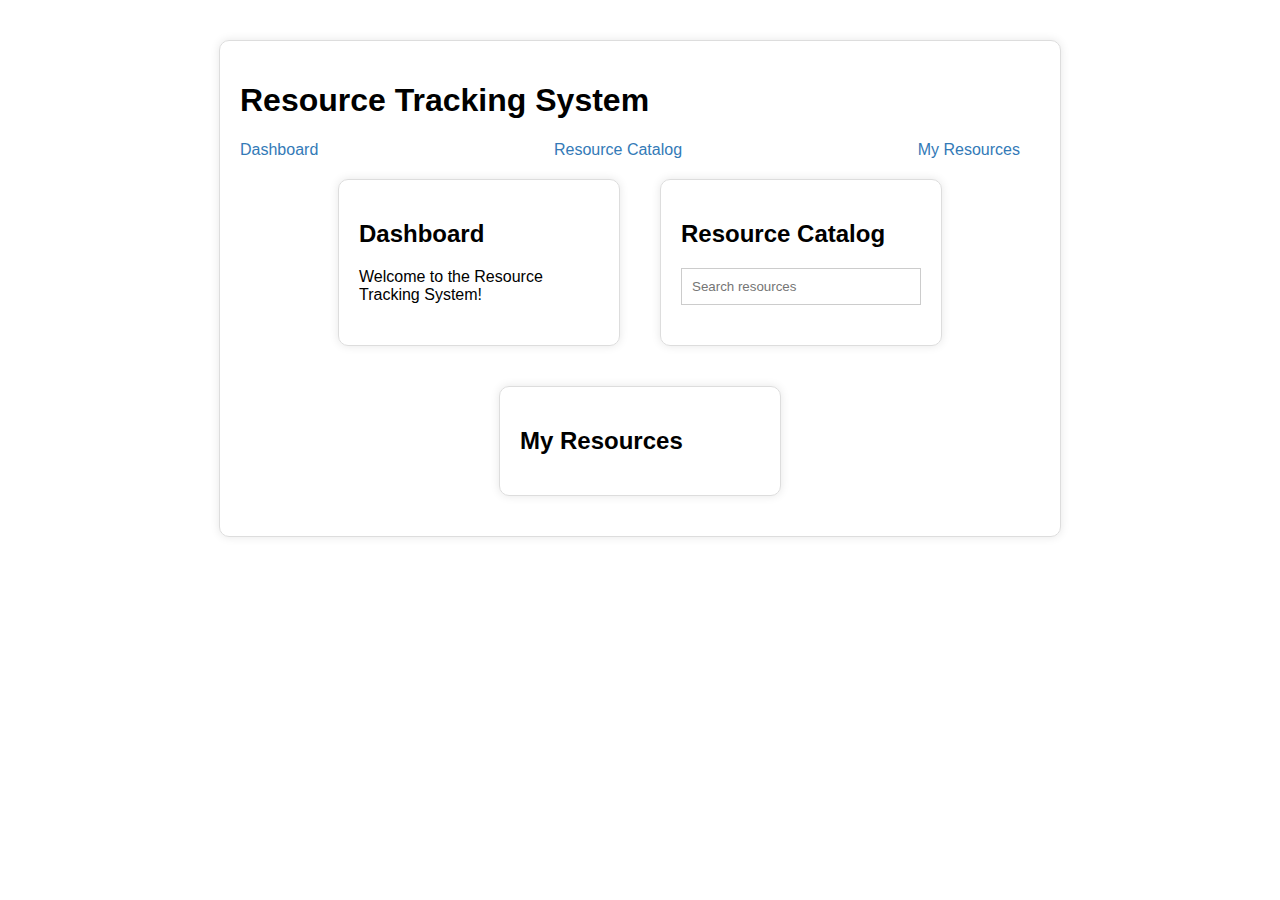
==== index.html @ ad42c52d "Add files via upload" ====
<!DOCTYPE html>
<html>
<head>
  <title>Resource Tracking System</title>
  <link rel="stylesheet" href="style.css">
</head>
<body>
  <div class="container">
    <h1>Resource Tracking System</h1>
    <nav>
      <ul>
        <li><a href="#dashboard">Dashboard</a></li>
        <li><a href="#resource-catalog">Resource Catalog</a></li>
        <li><a href="#my-resources">My Resources</a></li>
      </ul>
    </nav>
    <div class="content">
      <div id="dashboard">
        <h2>Dashboard</h2>
        <p>Welcome to the Resource Tracking System!</p>
      </div>
      <div id="resource-catalog">
        <h2>Resource Catalog</h2>
        <input type="search" id="search-resources" placeholder="Search resources">
        <ul id="resource-list">
          <!-- Resource list will be populated dynamically using JavaScript -->
        </ul>
      </div>
      <div id="my-resources">
        <h2>My Resources</h2>
        <ul id="my-resource-list">
          <!-- My resource list will be populated dynamically using JavaScript -->
        </ul>
      </div>
    </div>
  </div>

  <!-- JavaScript files -->
  <script src="script.js"></script>
</body>
</html>
---- style.css ----
body {
    font-family: Arial, sans-serif;
  }
  
  .container {
    max-width: 800px;
    margin: 40px auto;
    padding: 20px;
    border: 1px solid #ddd;
    border-radius: 10px;
    box-shadow: 0 0 10px rgba(0, 0, 0, 0.1);
  }
  
  nav ul {
    list-style: none;
    margin: 0;
    padding: 0;
    display: flex;
    justify-content: space-between;
  }
  
  nav li {
    margin-right: 20px;
  }
  
  nav a {
    text-decoration: none;
    color: #337ab7;
  }
  
  nav a:hover {
    color: #23527c;
  }
  
  .content {
    display: flex;
    flex-wrap: wrap;
    justify-content: center;
  }
  
  #dashboard, #resource-catalog, #my-resources {
    flex-basis: 30%;
    margin: 20px;
    padding: 20px;
    border: 1px solid #ddd;
    border-radius: 10px;
    box-shadow: 0 0 10px rgba(0, 0, 0, 0.1);
  }
  
  #search-resources {
    width: 100%;
    padding: 10px;
    margin-bottom: 20px;
    border: 1px solid #ccc;
  }
  
  #resource-list, #my-resource-list {
    list-style: none;
    margin: 0;
    padding: 0;
  }
  
  #resource-list li, #my-resource-list li {
    margin-bottom: 20px;
    padding: 20px;
    border: 1px solid #ddd;
    border-radius: 10px;
    box-shadow: 0 0 10px rgba(0, 0, 0, 0.1);
  }
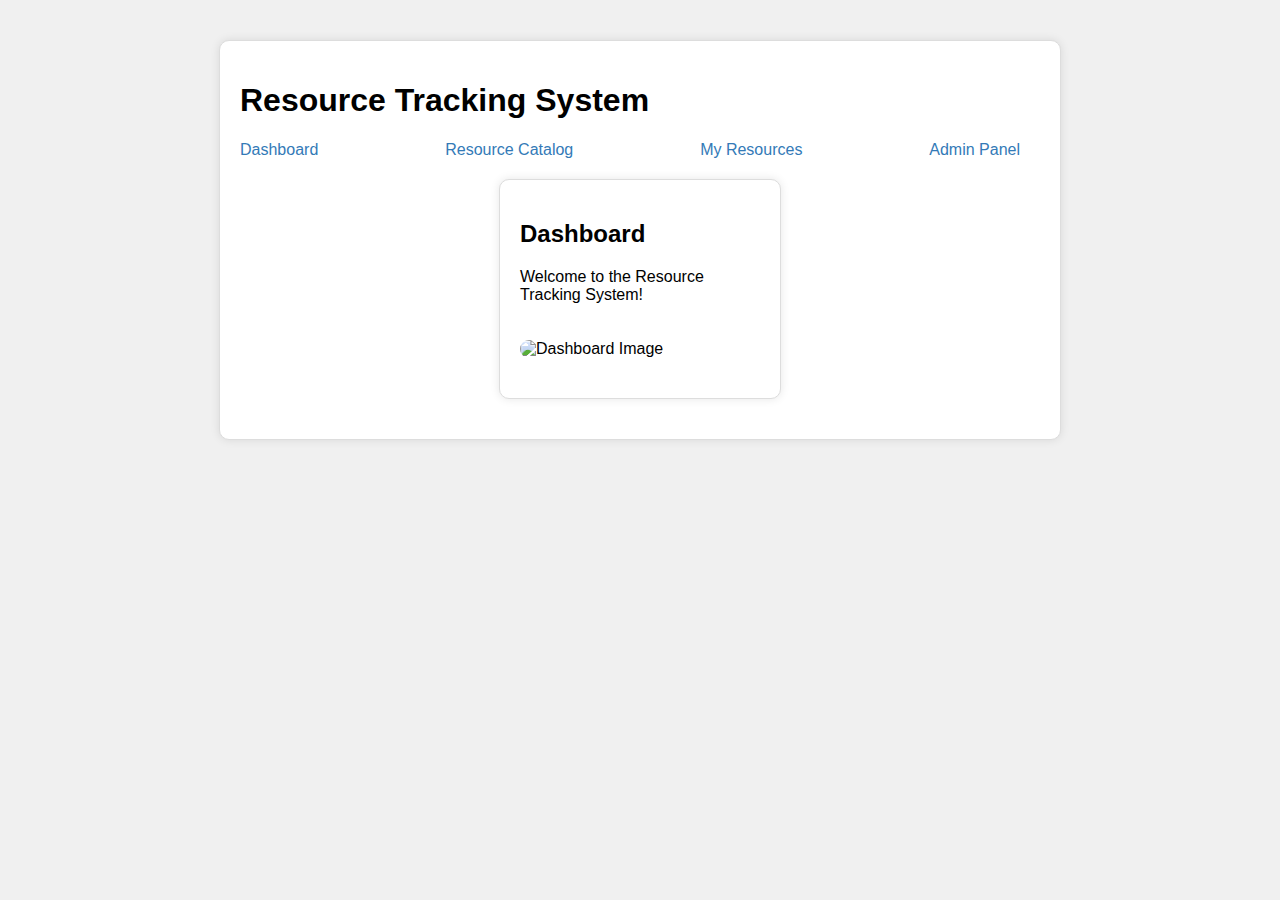
==== commit 6b2872cf: "Add files via upload" ====
--- a/index.html
+++ b/index.html
@@ -10,27 +10,16 @@
     <nav>
       <ul>
         <li><a href="#dashboard">Dashboard</a></li>
-        <li><a href="#resource-catalog">Resource Catalog</a></li>
-        <li><a href="#my-resources">My Resources</a></li>
+        <li><a href="resource-catalog.html">Resource Catalog</a></li>
+        <li><a href="my-resources.html">My Resources</a></li>
+        <li><a href="admin-panel.html">Admin Panel</a></li>
       </ul>
     </nav>
     <div class="content">
       <div id="dashboard">
         <h2>Dashboard</h2>
         <p>Welcome to the Resource Tracking System!</p>
-      </div>
-      <div id="resource-catalog">
-        <h2>Resource Catalog</h2>
-        <input type="search" id="search-resources" placeholder="Search resources">
-        <ul id="resource-list">
-          <!-- Resource list will be populated dynamically using JavaScript -->
-        </ul>
-      </div>
-      <div id="my-resources">
-        <h2>My Resources</h2>
-        <ul id="my-resource-list">
-          <!-- My resource list will be populated dynamically using JavaScript -->
-        </ul>
+        <img src="dashboard-image.jpg" alt="Dashboard Image" class="dashboard-image">
       </div>
     </div>
   </div>
--- a/style.css
+++ b/style.css
@@ -1,5 +1,6 @@
 body {
     font-family: Arial, sans-serif;
+    background-color: #f0f0f0;
   }
   
   .container {
@@ -9,6 +10,7 @@
     border: 1px solid #ddd;
     border-radius: 10px;
     box-shadow: 0 0 10px rgba(0, 0, 0, 0.1);
+    background-color: #fff;
   }
   
   nav ul {
@@ -38,32 +40,19 @@
     justify-content: center;
   }
   
-  #dashboard, #resource-catalog, #my-resources {
+  #dashboard {
     flex-basis: 30%;
     margin: 20px;
     padding: 20px;
     border: 1px solid #ddd;
     border-radius: 10px;
     box-shadow: 0 0 10px rgba(0, 0, 0, 0.1);
+    background-color: #fff;
   }
   
-  #search-resources {
+  .dashboard-image {
     width: 100%;
-    padding: 10px;
-    margin-bottom: 20px;
-    border: 1px solid #ccc;
-  }
-  
-  #resource-list, #my-resource-list {
-    list-style: none;
-    margin: 0;
-    padding: 0;
-  }
-  
-  #resource-list li, #my-resource-list li {
-    margin-bottom: 20px;
-    padding: 20px;
-    border: 1px solid #ddd;
+    height: 200px;
+    margin: 20px auto;
     border-radius: 10px;
-    box-shadow: 0 0 10px rgba(0, 0, 0, 0.1);
   }